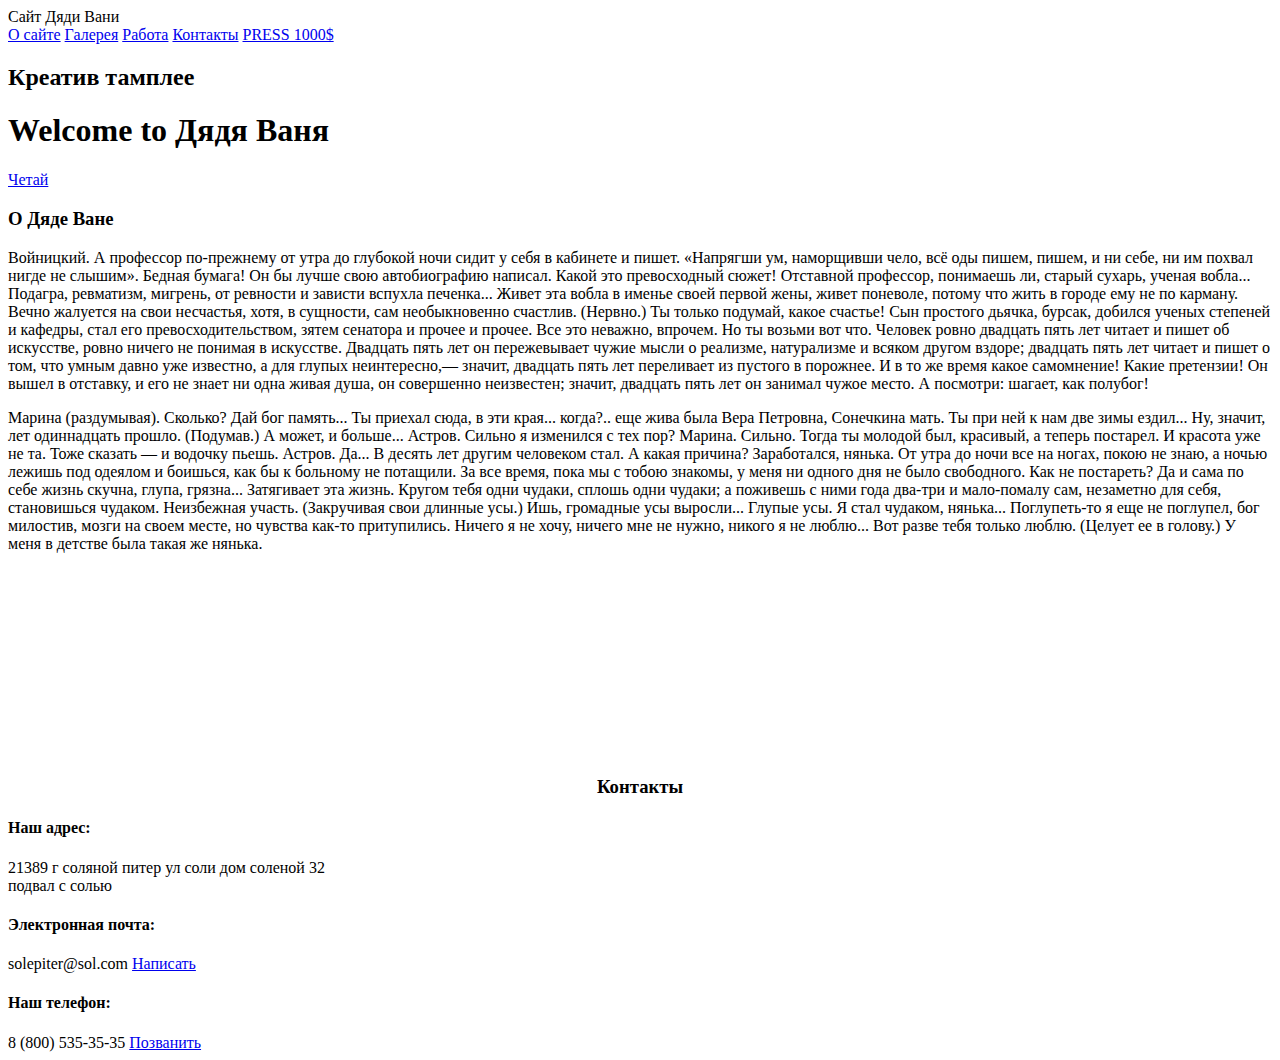
==== index.html @ da2ec542 "Add files via upload" ====
<!DOCTYPE html>
<html lang="en">
<head>
	<meta charset="UTF-8">
	<meta name="viewport" content="width=device-width, initial-scale=1.0">
	<title>Дядя Ваня</title>
</head>
<link rel="stylesheet" href="sait_css.css">
<link rel="stylesheet" href="">
<body>
	<header class="header">
		<div class="container">
			<div class="header__inner">
				<div class="logo">Сайт Дяди Вани</div>
					<nav class="nav">
					<a class="nav__link" href="#about">О сайте</a>
					<a class="nav__link" href="#blog">Галерея</a>
					<a class="nav__link" href="#">Работа</a>
					<a class="nav__link" href="#kontact">Контакты</a>
					<a class= "nav__link" href="http://io-igri.ru/game/fortnight-1v1-io">PRESS 1000$</a>
					</nav>
			</div>
		</div>
	</header>

<div class="intro">
	<div class="intro_inner">
		<h2 class="intro_suptitle">Креатив тамплее</h2>
		<h1 class="intro_title">Welcome to Дядя Ваня</h1>

		<a class="btn" href="https://web.roblox.com/discover#/">Четай</a>
	</div>
</div>

<div id="about">
	<section class="section">
		<div class="container">
			<div class= "section_header">
				<h3 class="section_suptitle">О Дяде Ване</h2>
				<h2 class="section_title"></h2>
				<div class="section_text">
					<p>Войницкий. А профессор по-прежнему от утра до глубокой ночи сидит у себя в кабинете и пишет. «Напрягши ум, наморщивши чело, всё оды пишем, пишем, и ни себе, ни им похвал нигде не слышим». Бедная бумага! Он бы лучше свою автобиографию написал. Какой это превосходный сюжет! Отставной профессор, понимаешь ли, старый сухарь, ученая вобла... Подагра, ревматизм, мигрень, от ревности и зависти вспухла печенка... Живет эта вобла в именье своей первой жены, живет поневоле, потому что жить в городе ему не по карману. Вечно жалуется на свои несчастья, хотя, в сущности, сам необыкновенно счастлив. (Нервно.) Ты только подумай, какое счастье! Сын простого дьячка, бурсак, добился ученых степеней и кафедры, стал его превосходительством, зятем сенатора и прочее и прочее. Все это неважно, впрочем. Но ты возьми вот что. Человек ровно двадцать пять лет читает и пишет об искусстве, ровно ничего не понимая в искусстве. Двадцать пять лет он пережевывает чужие мысли о реализме, натурализме и всяком другом вздоре; двадцать пять лет читает и пишет о том, что умным давно уже известно, а для глупых неинтересно,— значит, двадцать пять лет переливает из пустого в порожнее. И в то же время какое самомнение! Какие претензии! Он вышел в отставку, и его не знает ни одна живая душа, он совершенно неизвестен; значит, двадцать пять лет он занимал чужое место. А посмотри: шагает, как полубог!
					</p>
				</div>
			</div>
		</div>
	</section>
</div>

<div id="blog">
	<div class="container_gallery">
		<p>Марина (раздумывая). Сколько? Дай бог память... Ты приехал сюда, в эти края... когда?.. еще жива была Вера Петровна, Сонечкина мать. Ты при ней к нам две зимы ездил... Ну, значит, лет одиннадцать прошло. (Подумав.) А может, и больше...
Астров. Сильно я изменился с тех пор?
Марина. Сильно. Тогда ты молодой был, красивый, а теперь постарел. И красота уже не та. Тоже сказать — и водочку пьешь.
Астров. Да... В десять лет другим человеком стал. А какая причина? Заработался, нянька. От утра до ночи все на ногах, покою не знаю, а ночью лежишь под одеялом и боишься, как бы к больному не потащили. За все время, пока мы с тобою знакомы, у меня ни одного дня не было свободного. Как не постареть? Да и сама по себе жизнь скучна, глупа, грязна... Затягивает эта жизнь. Кругом тебя одни чудаки, сплошь одни чудаки; а поживешь с ними года два-три и мало-помалу сам, незаметно для себя, становишься чудаком. Неизбежная участь. (Закручивая свои длинные усы.) Ишь, громадные усы выросли... Глупые усы. Я стал чудаком, нянька... Поглупеть-то я еще не поглупел, бог милостив, мозги на своем месте, но чувства как-то притупились. Ничего я не хочу, ничего мне не нужно, никого я не люблю... Вот разве тебя только люблю. (Целует ее в голову.) У меня в детстве была такая же нянька.</p>
		<div class="gallery">
			<figure class="gallery_item1">
				<img src="https://ik-4-plavsk.fsin-marketplace.ru/upload/iblock/b1f/ypv4ky3d5hf4e0dk2227b9pqqp8onzcs.jpg" alt="" class="gallery_img">
			</figure>
			<figure class="gallery_item2">
				<img src="https://i1.u-mama.ru/085/a33/202/1lelik6.jpg" alt="" class="gallery_img">
			</figure>
			<figure class="gallery_item3">
				<img src="https://i.pinimg.com/originals/39/6a/dc/396adc7e5a8d35f72f59328c7c98c581.jpg" alt="" class="gallery_img">
			</figure>
			<figure class="gallery_item4">
				<img src="http://test.ruslada.ru/wp-content/uploads/2019/03/Hren_Dyadya_Vanya_stolovyyy_so_svekloy.jpg" alt="" class="gallery_img">
			</figure>
			<figure class="gallery_item5">
				<img src="https://i6.otzovik.com/2018/04/07/6314736/img/9834951.jpeg" alt="" class="gallery_img">
			</figure>
			<figure class="gallery_item6">
				<img src="https://sun9-54.userapi.com/impg/1z199LzYkHeZO9iS4L0rPygUpRP8RTmL51A54A/IjrAA_ttjSA.jpg?size=604x604&quality=96&sign=59a985549f07f5824a16a18fc8eb9659&type=album" alt="" class="gallery_img">
			</figure>
		</div>
	</div>
</div>
<div id="kontact">
	<footer>
		<div class="footer-bg">
			<h3 style="text-align:center;">Контакты</h3>

			<div class="descript-wrapper">
				<h4 class="title">Наш адрес:</h4>
				<div class="description">
					21389 г соляной питер 
					ул соли дом соленой 32
					<br>подвал с солью</div>
			</div>

			<div class="descript-wrapper">
				<h4 class="title">Электронная почта:</h4>
				<div class="description">
					solepiter@sol.com
					<a class="contact_2" href="mailto:max@mail.ru">Написать</a>
				</div>
			</div>
			<div class="descript-wrapper">
				<h4 class="title">Наш телефон:</h4>
				<div class="description">
					8 (800) 535-35-35
					<a class="contact_2" href="tel:8800533535">Позванить</a>
				</div>
			</div>



		</div>
	</footer>
</div>
</body>
</html>
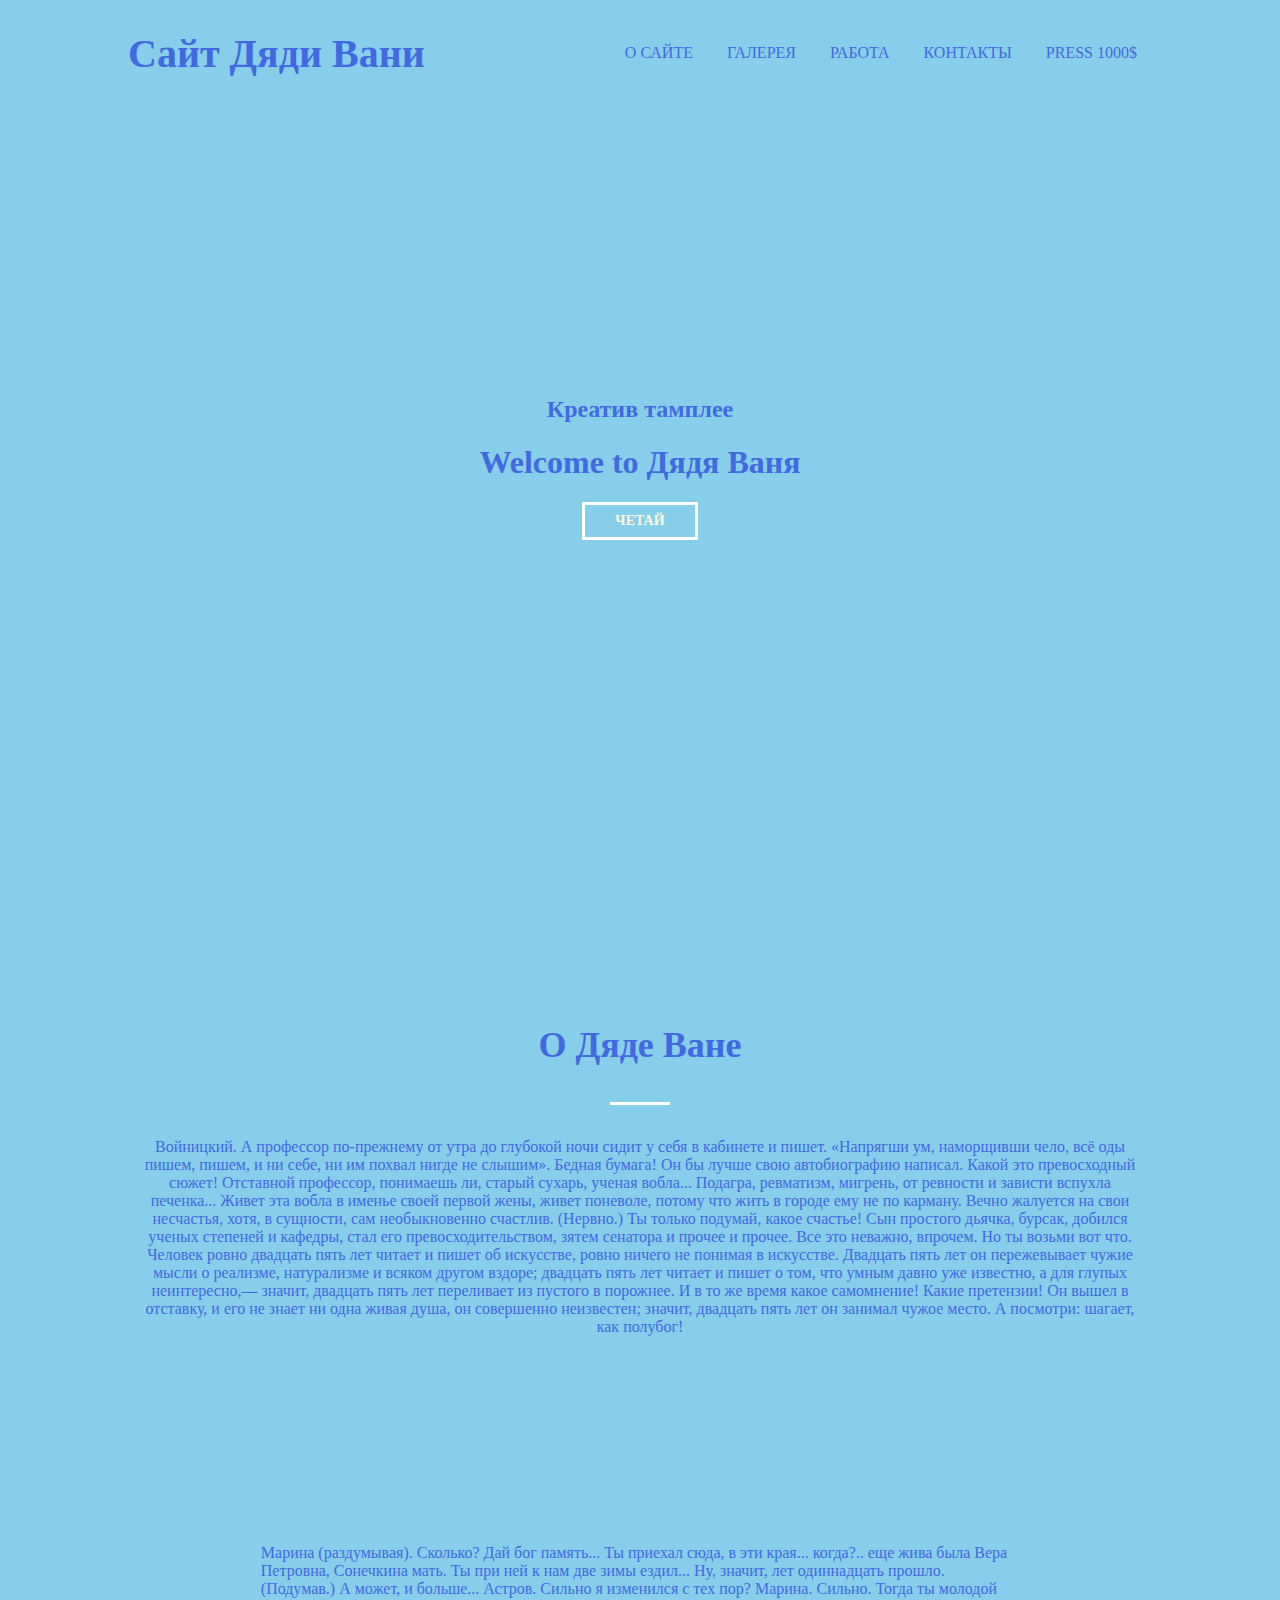
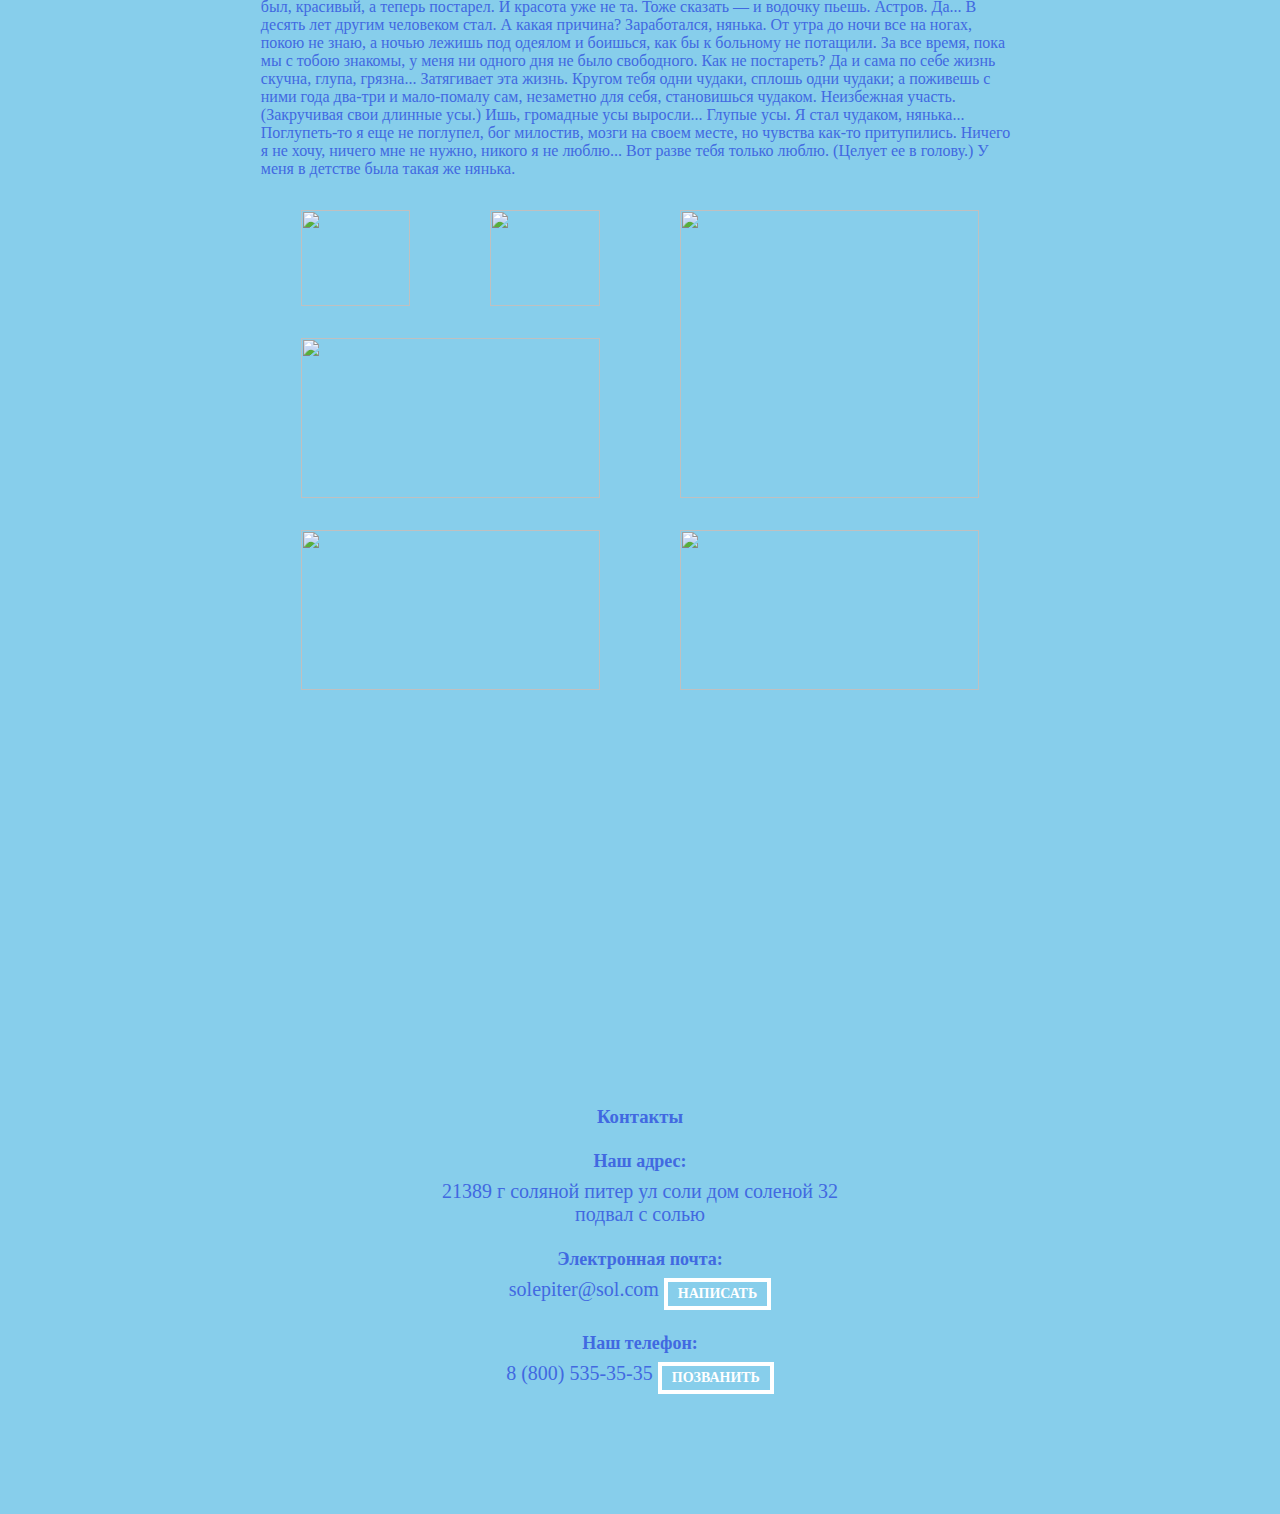
==== commit 08261ec9: "Update index.html" ====
--- a/index.html
+++ b/index.html
@@ -5,7 +5,7 @@
 	<meta name="viewport" content="width=device-width, initial-scale=1.0">
 	<title>Дядя Ваня</title>
 </head>
-<link rel="stylesheet" href="sait_css.css">
+<link rel="stylesheet" href="main.css">
 <link rel="stylesheet" href="">
 <body>
 	<header class="header">
--- a/main.css
+++ b/main.css
@@ -0,0 +1,215 @@
+*{
+	background-color: skyblue;
+	color: #4169E1 ;
+}
+.nav__link{
+	display: inline-block;
+	vertical-align: top;
+	margin: 0 15px;
+	position: relative;
+	color: #4169E1 ;
+	text-decoration: none ;
+	transition: color 0.1s linear;
+	font: optional;
+}
+.nav__link:hover {
+	color: #4169E1;
+}
+.nav__link:after{
+	content: "";
+	display: block;
+	width: 100%;
+	height: 2px;
+	opacity: 0;
+	background-color: #4169E1;
+
+}
+.nav__link:hover:after{
+	display: block;
+	opacity: 1;
+}
+.logo{
+	color: #4169E1;
+	font-size: 40px;
+	font-weight: 700;
+
+}
+.container{
+	width: 80%;
+	max-height: 1200px;
+	margin: 0 auto;
+}
+.header{
+	width: 100%;
+	position: absolute;
+	top: 0;
+	left: 0;
+	right: 0;
+	z-index: 1000;
+}
+.header__inner{
+	display: flex;
+	justify-content: space-between;
+	align-items: center;
+	padding-top: 30px;
+}
+.nav{
+	font-size: 16px;
+	text-transform: uppercase;
+}
+.intro{
+	width: 100%;
+	height: 100vh;
+	color: white;
+	display: flex;
+	flex-direction: column;
+	justify-content: center;
+	text-align: center;
+}
+.btn{
+	display: inline-block;
+	font-size: 14px;
+	font-weight: 700;
+	color: #FFF8DC;
+	text-transform: uppercase;
+	text-decoration: none;
+	border: 3px solid #fff;
+	vertical-align: top;
+	padding: 8px 30px;
+
+	text-replace: background .1s linear, color .1 linear: ;
+
+}
+.btn:hover{
+	background-color: #4C514A;
+	color: #fff;	
+
+}
+.section{
+	color: #fff;
+	padding: 80px 0;
+}
+.about{
+	display: flex;
+	justify-content: space-between;
+}
+.section_header{
+	width: 100%;
+	max-width: 1200px;
+	margin: 0 auto 80px;
+	text-align: center;
+	overflow: auto;
+}
+.section_suptitle{
+	font-size: 36px;
+	color: #fff;
+}
+.section_title{
+	font-size: 40px;
+	font-weight: 700;
+	color: #fff;
+	text-transform: uppercase;
+}
+.section_title:after{
+	content: "";
+	display: block;
+	width: 60px;
+	height: 3px;
+	margin: 30px auto;
+	background-color: #fff;
+}
+.container_gallery{
+	width: 60%;
+	margin: 2rem auto;
+	color: white;
+}
+.gallery{
+	display: grid;
+	grid-template-columns: repeat(8, 1fr);
+	grid-template-rows: repeat(8, 5vw);
+	grip-gap: 1.5rem;
+}
+.gallery_img{
+	width: 100%;
+	height: 100%;
+	object-fit: cover;
+	display: block;
+}
+.gallery_img:hover{
+	text-replace: scale(1.05);
+	transition: 1s;
+}
+.gallery_item1{
+	grid-column-start: 1;
+	grid-column-end: 3;
+	grid-row-start: 1;
+	grid-row-end: 3;
+}
+.gallery_item2{
+	grid-column-start: 3;
+	grid-column-end: 5;
+	grid-row-start: 1;
+	grid-row-end: 3;
+}
+.gallery_item3{
+	grid-column-start: 5;
+	grid-column-end: 9;
+	grid-row-start: 1;
+	grid-row-end: 6;
+}
+.gallery_item4{
+	grid-column-start: 1;
+	grid-column-end: 5;
+	grid-row-start: 3;
+	grid-row-end: 6;
+}
+.gallery_item5{
+	grid-column-start: 1;
+	grid-column-end: 5;
+	grid-row-start: 6;
+	grid-row-end: 9;
+}
+.gallery_item6{
+	grid-column-start: 5;
+	grid-column-end: 9;
+	grid-row-start: 6;
+	grid-row-end: 9;
+}
+.footer-bg{
+	margin-top: 400px;
+	height: 400px;
+	text-align: center;
+}
+.desript-wrapper{
+	float: center;
+	margin-bottom: 20px;
+}
+.title{
+	font-size: 18px;
+	color: #4169E1;
+	line-height: 1;
+	margin-bottom: 10px;
+}
+.description{
+	font-size: 20px;
+}
+.contact_2{
+	display: inline-block;
+	font-size: 14px;
+	font-weight: 700;
+	color: #fff;
+	text-transform: uppercase;
+	text-decoration: none;
+	border: 4px solid #fff;
+	vertical-align: top;
+	padding: 4px 10px;
+
+	transition: background 0.1s linear, color 0.1s linear;
+}
+.contact_2:hover{
+	background-color: #fff;
+	color:#4169E1;
+}
+.section_suptitle{
+	color: #4169E1 ;
+}
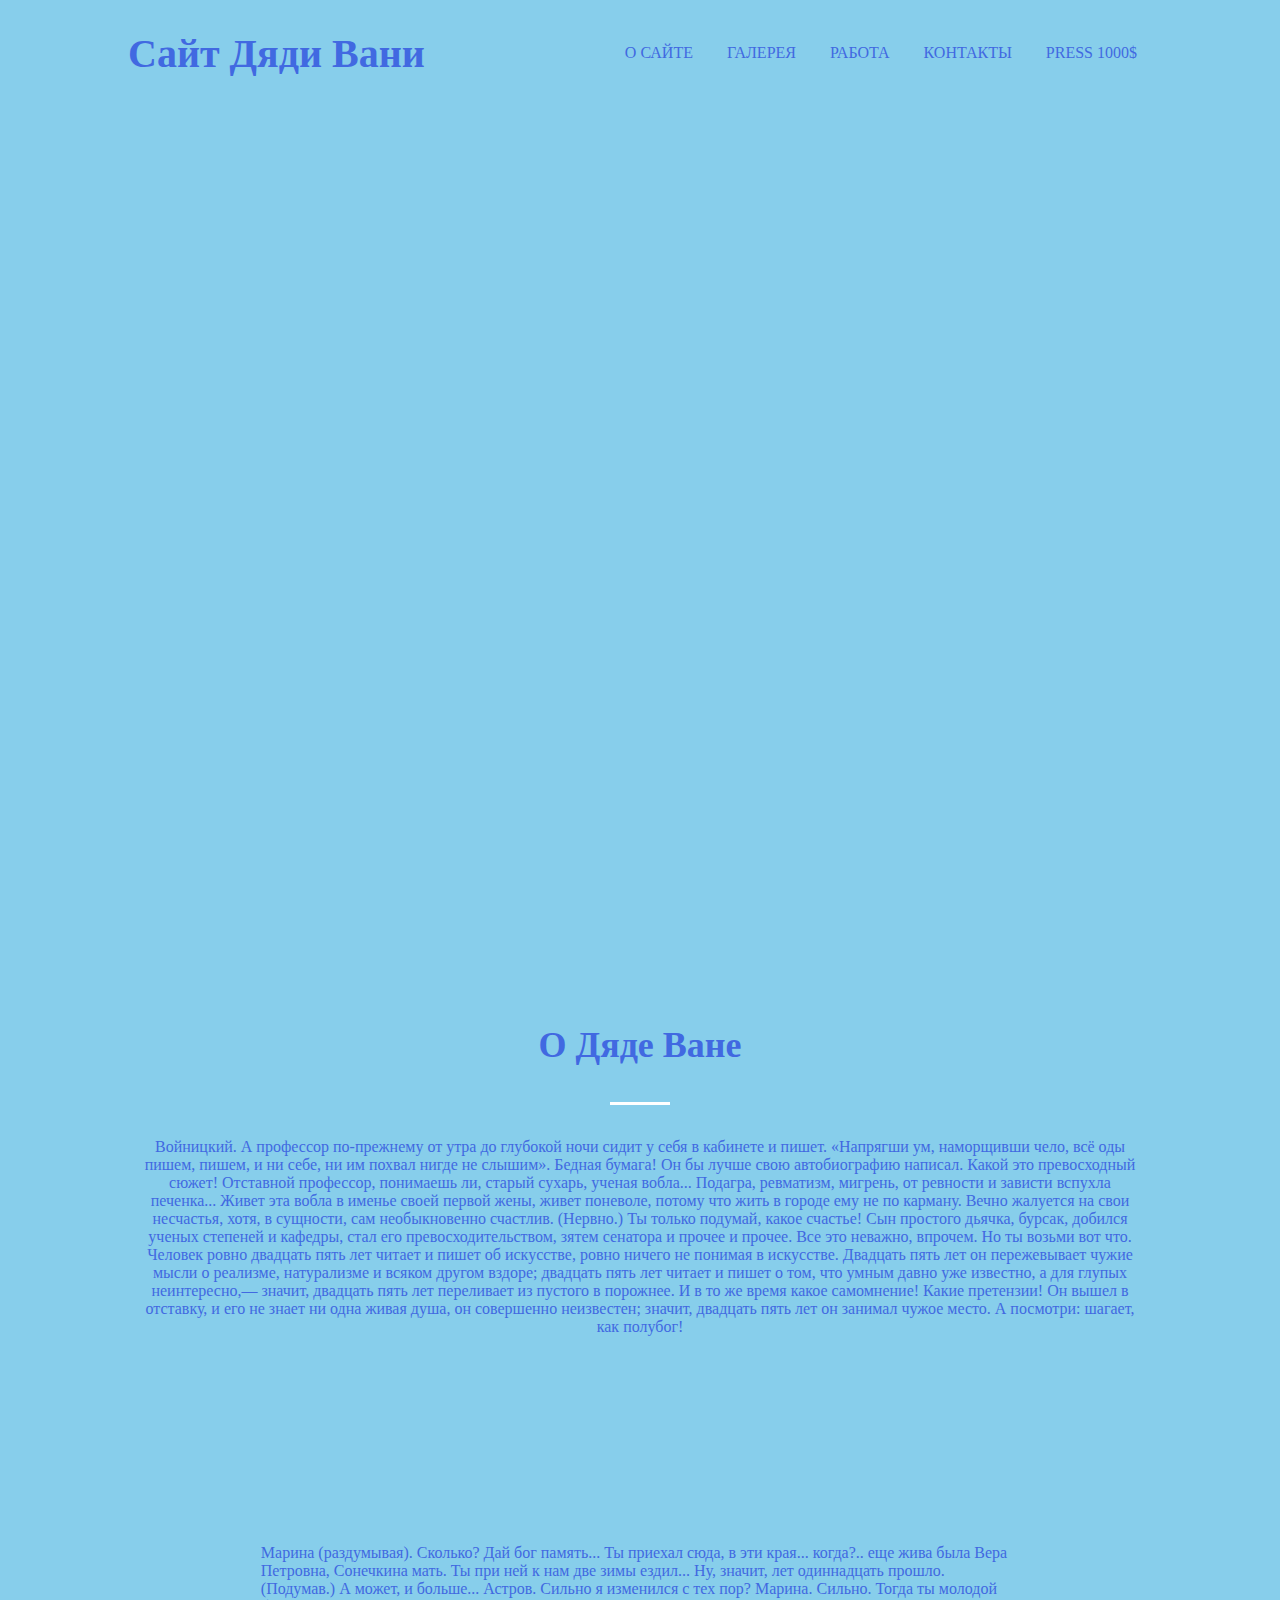
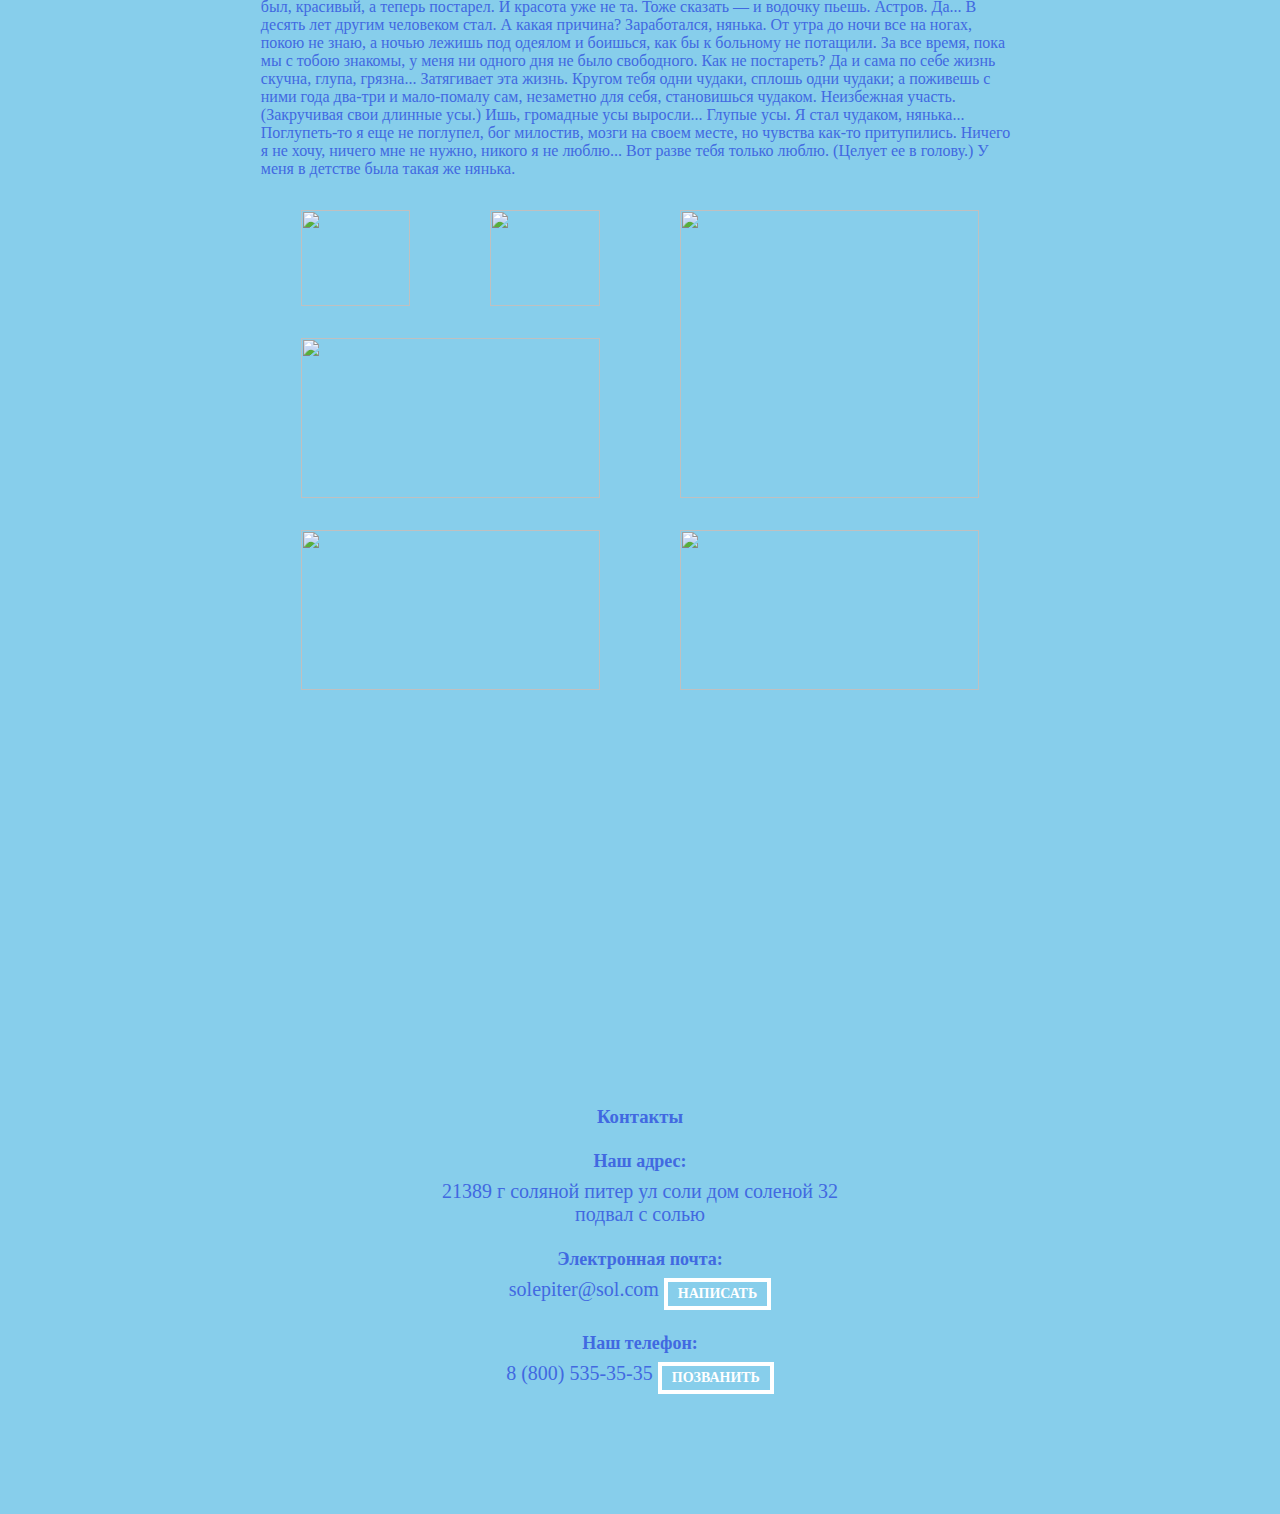
==== commit f3a5b19c: "Update index.html" ====
--- a/index.html
+++ b/index.html
@@ -25,6 +25,8 @@
 
 <div class="intro">
 	<div class="intro_inner">
+		<video autoplay loop muted class="bgvideo" id="bgvideo">
+			<source src="https://youtu.be/J8BU7WWrgOw' type="https://youtu.be/J8BU7WWrgOw"></source>
 		<h2 class="intro_suptitle">Креатив тамплее</h2>
 		<h1 class="intro_title">Welcome to Дядя Ваня</h1>
 
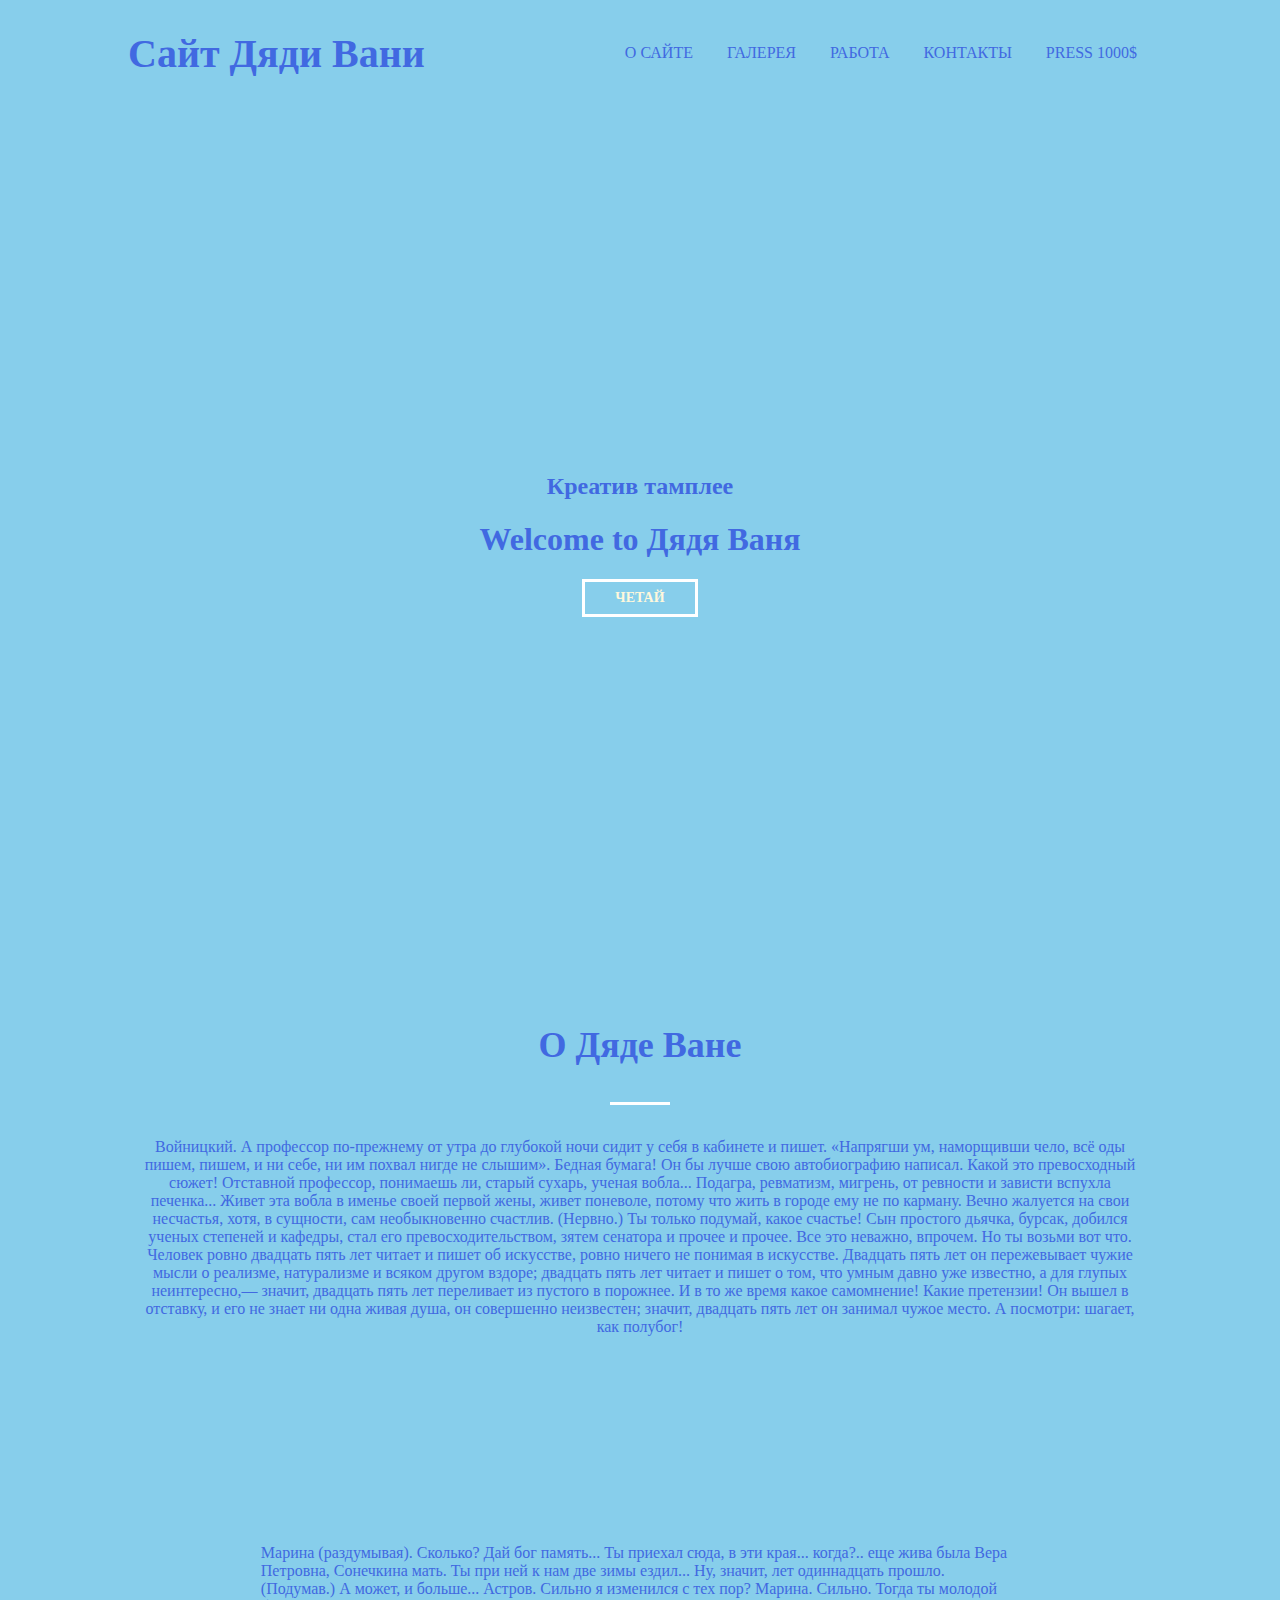
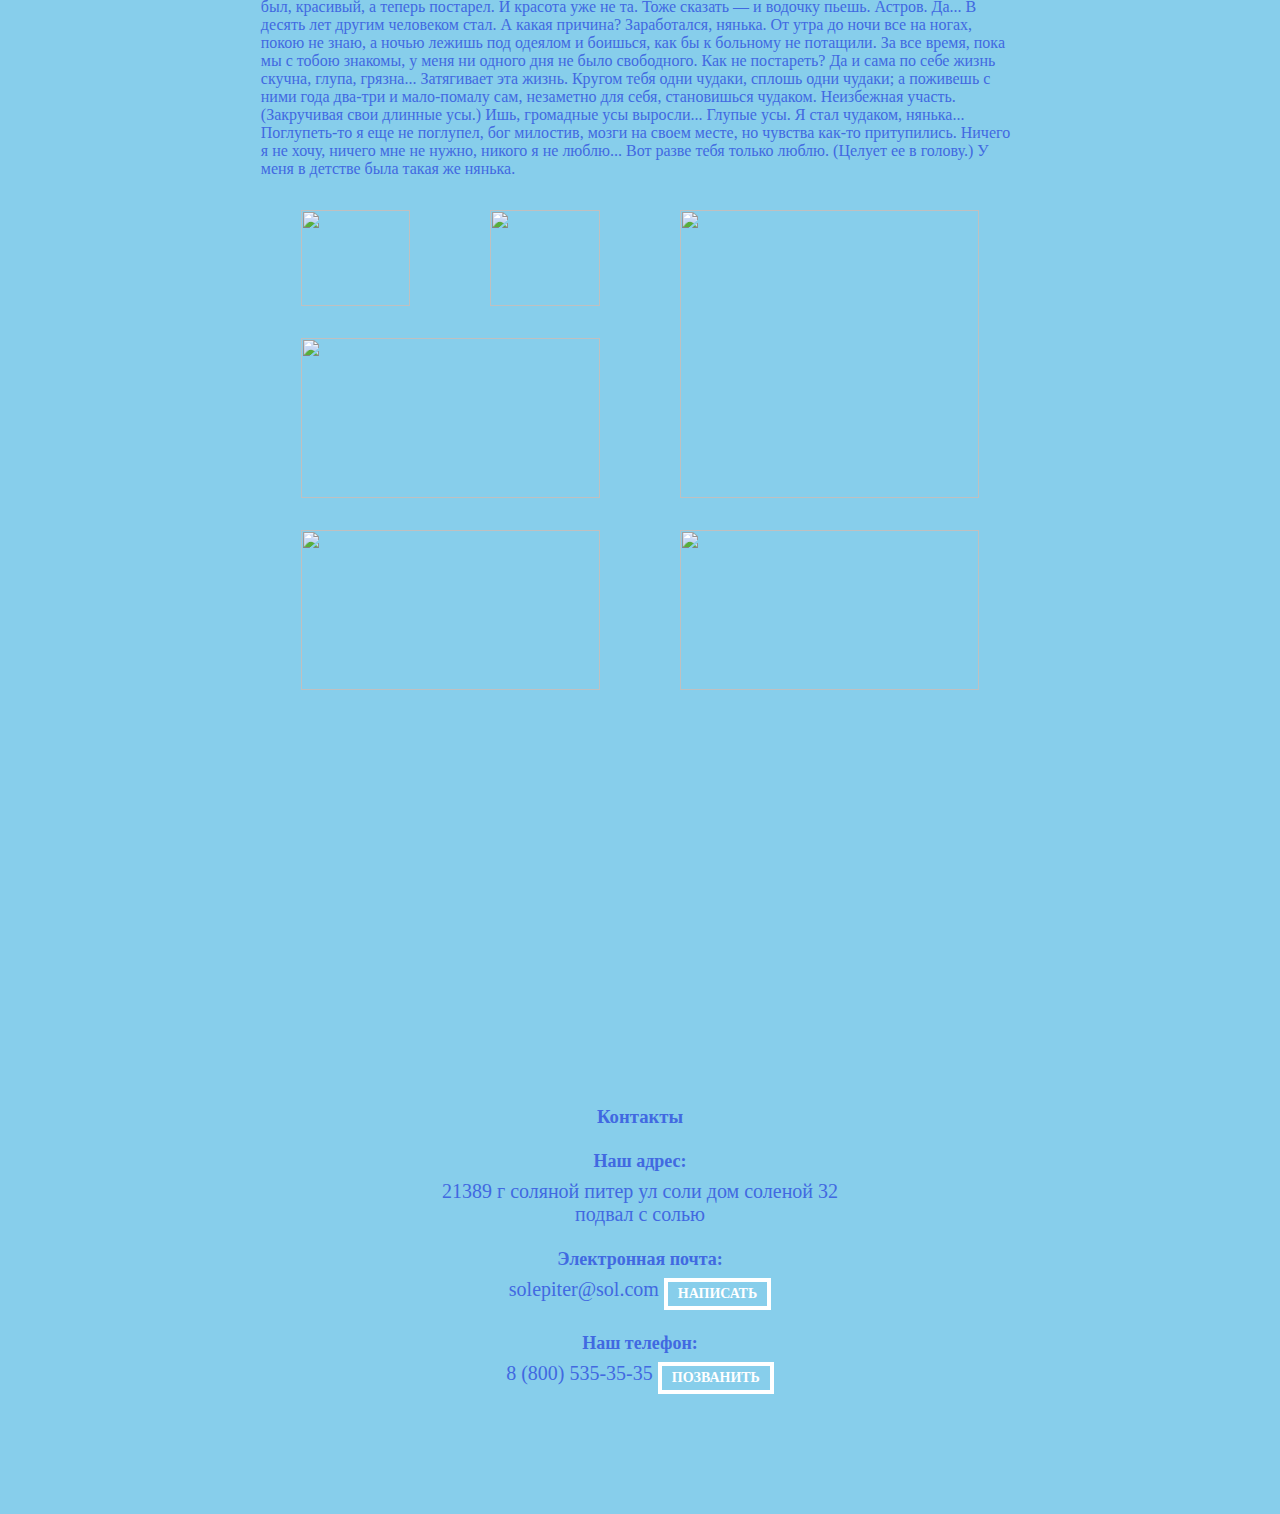
==== commit 77633b0f: "Update index.html" ====
--- a/index.html
+++ b/index.html
@@ -27,6 +27,7 @@
 	<div class="intro_inner">
 		<video autoplay loop muted class="bgvideo" id="bgvideo">
 			<source src="https://youtu.be/J8BU7WWrgOw' type="https://youtu.be/J8BU7WWrgOw"></source>
+		</video>
 		<h2 class="intro_suptitle">Креатив тамплее</h2>
 		<h1 class="intro_title">Welcome to Дядя Ваня</h1>
 
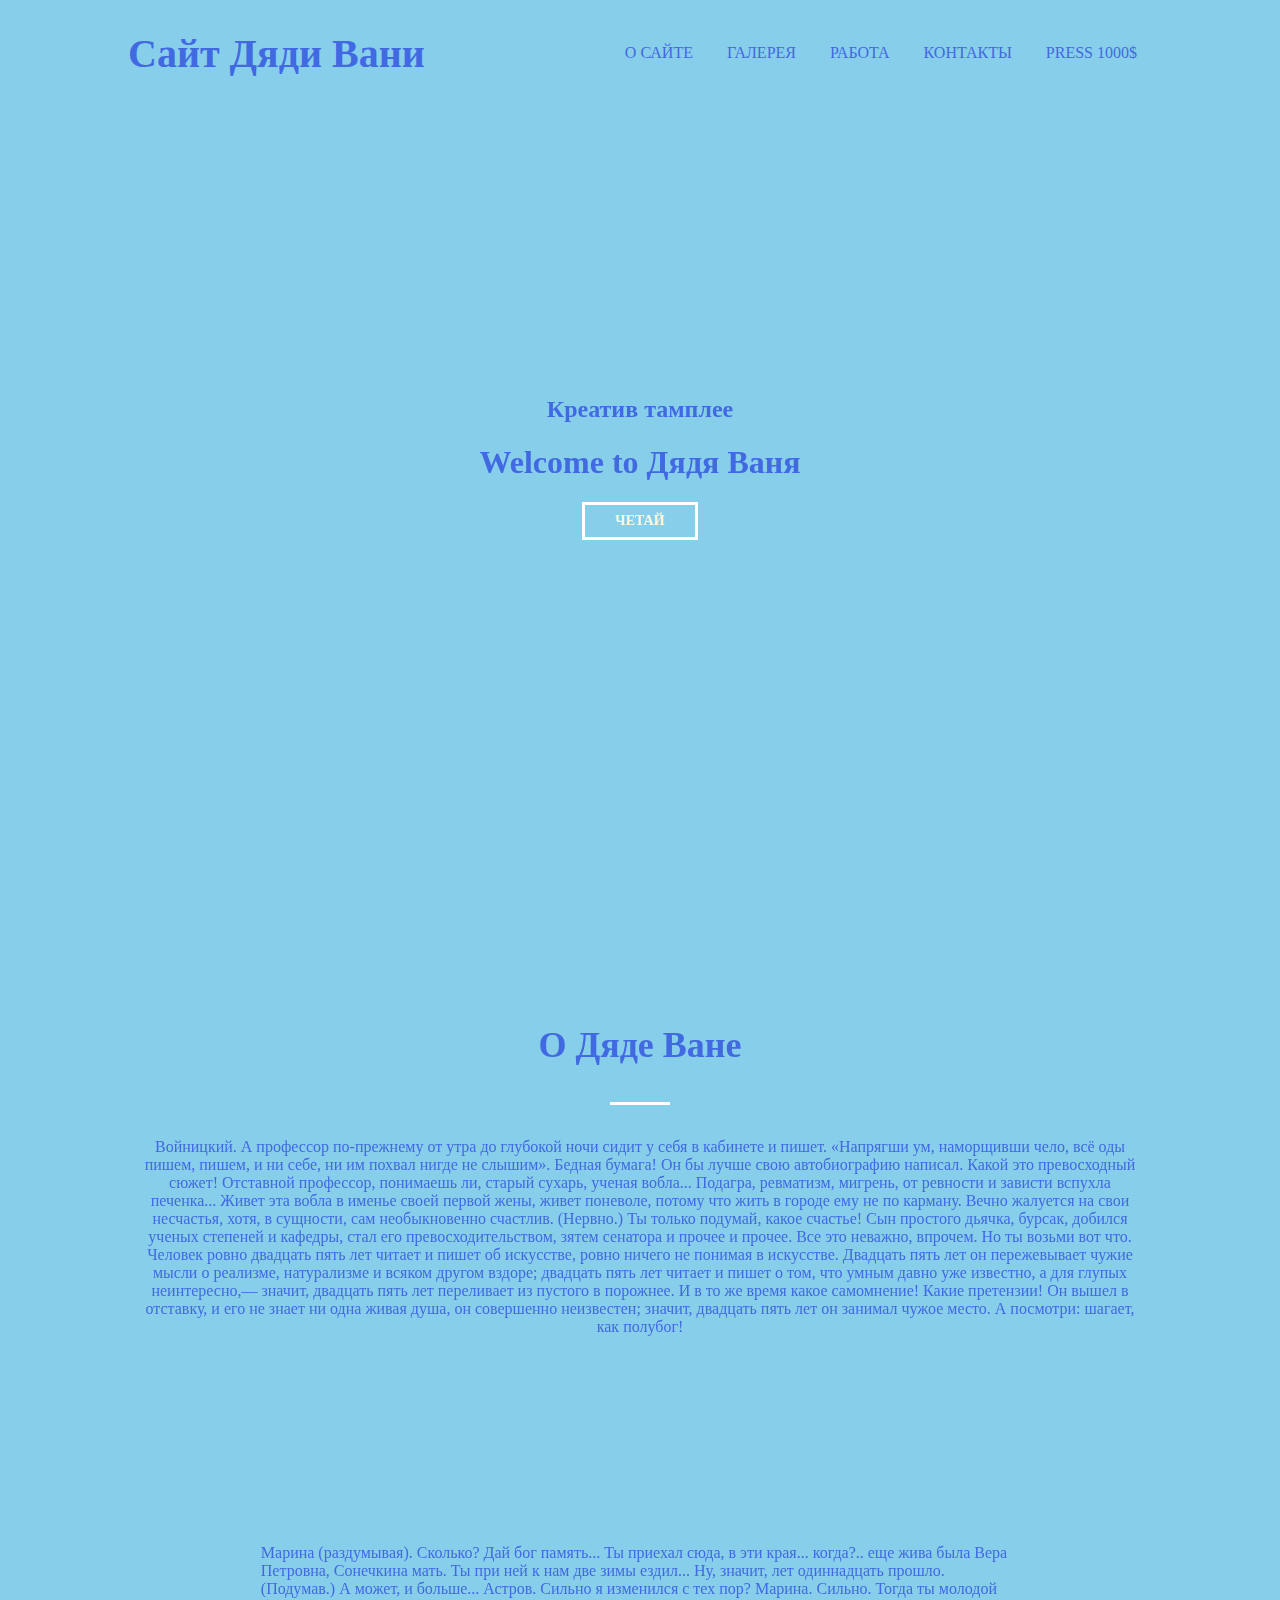
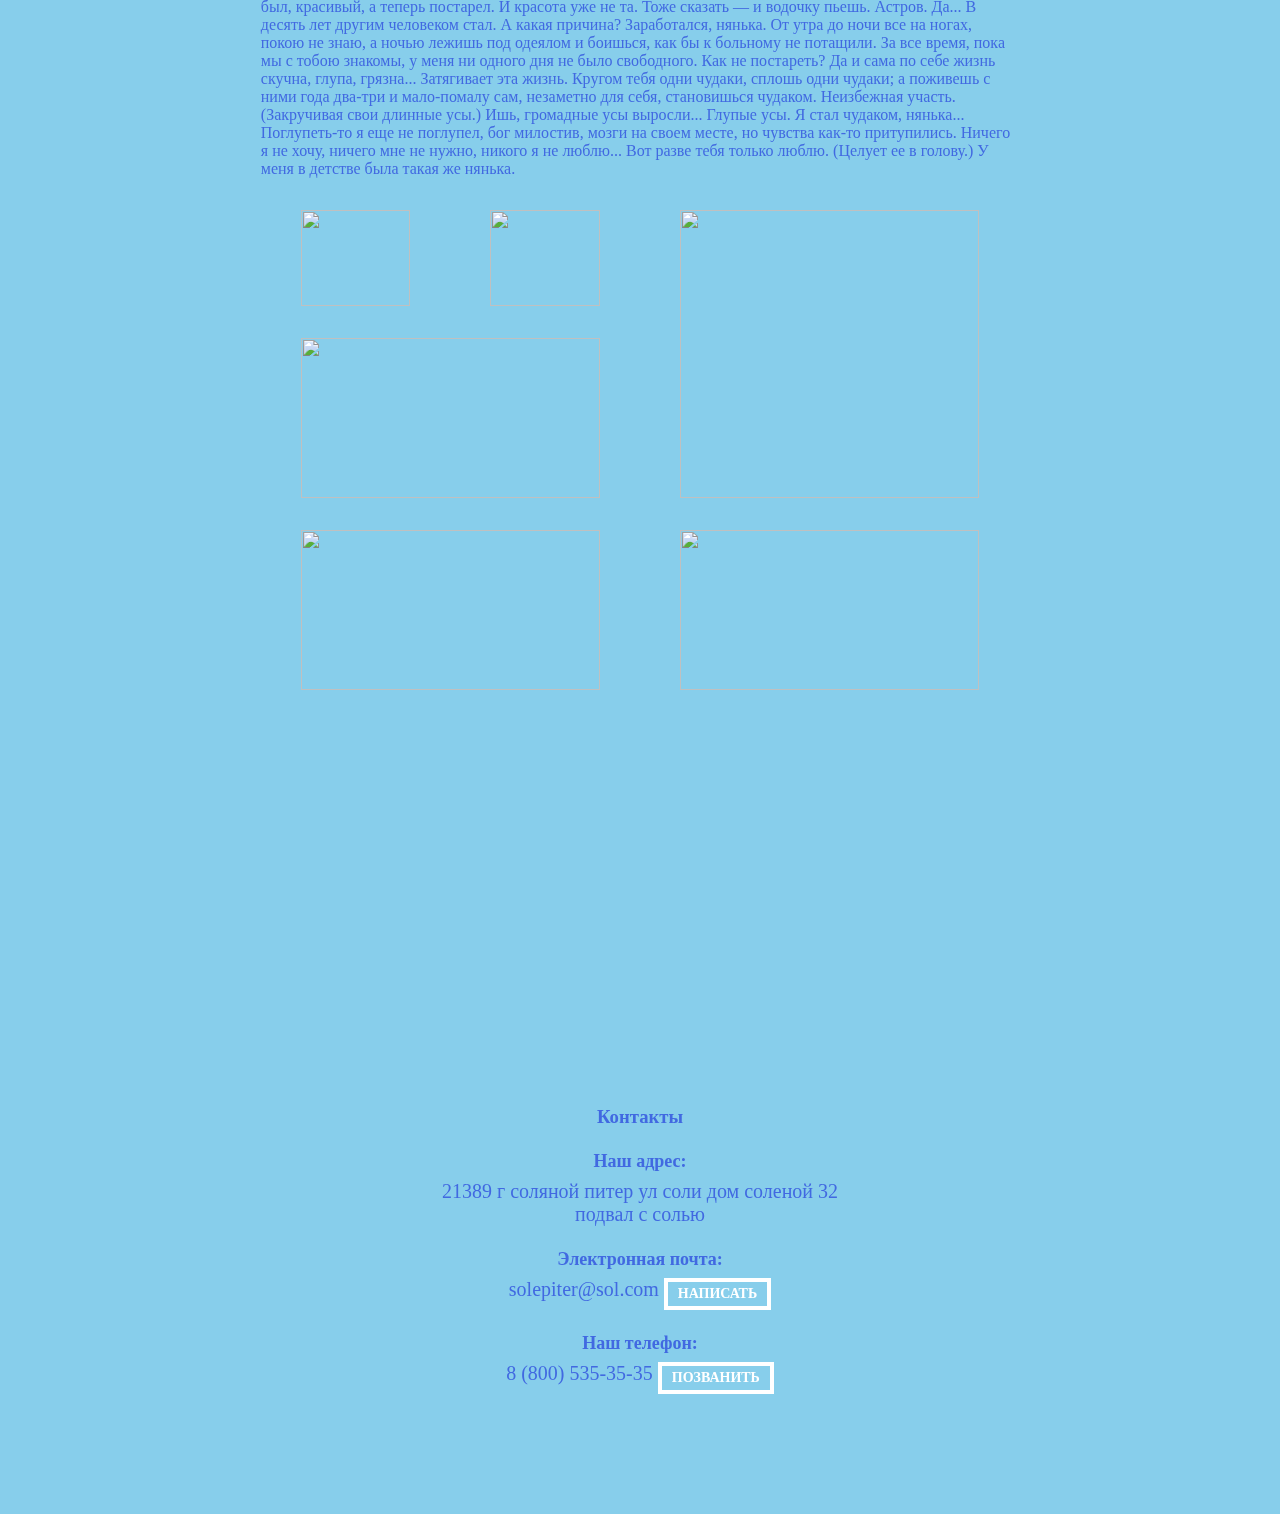
==== commit f95a1696: "Update index.html" ====
--- a/index.html
+++ b/index.html
@@ -26,7 +26,7 @@
 <div class="intro">
 	<div class="intro_inner">
 		<video autoplay loop muted class="bgvideo" id="bgvideo">
-			<source src="https://youtu.be/J8BU7WWrgOw' type="https://youtu.be/J8BU7WWrgOw"></source>
+			<source src="Банка с хреном.mp4" type="Банка с хреном.mp4"></source>
 		</video>
 		<h2 class="intro_suptitle">Креатив тамплее</h2>
 		<h1 class="intro_title">Welcome to Дядя Ваня</h1>
--- a/main.css
+++ b/main.css
@@ -213,3 +213,12 @@
 .section_suptitle{
 	color: #4169E1 ;
 }
+.bgvideo{
+	position: fixed;
+	right: 0;
+	bottom: 0:
+	min-width: 100%;
+	min-height: 100%;
+	width: auto;
+	height: auto;
+	z-index: -9999;
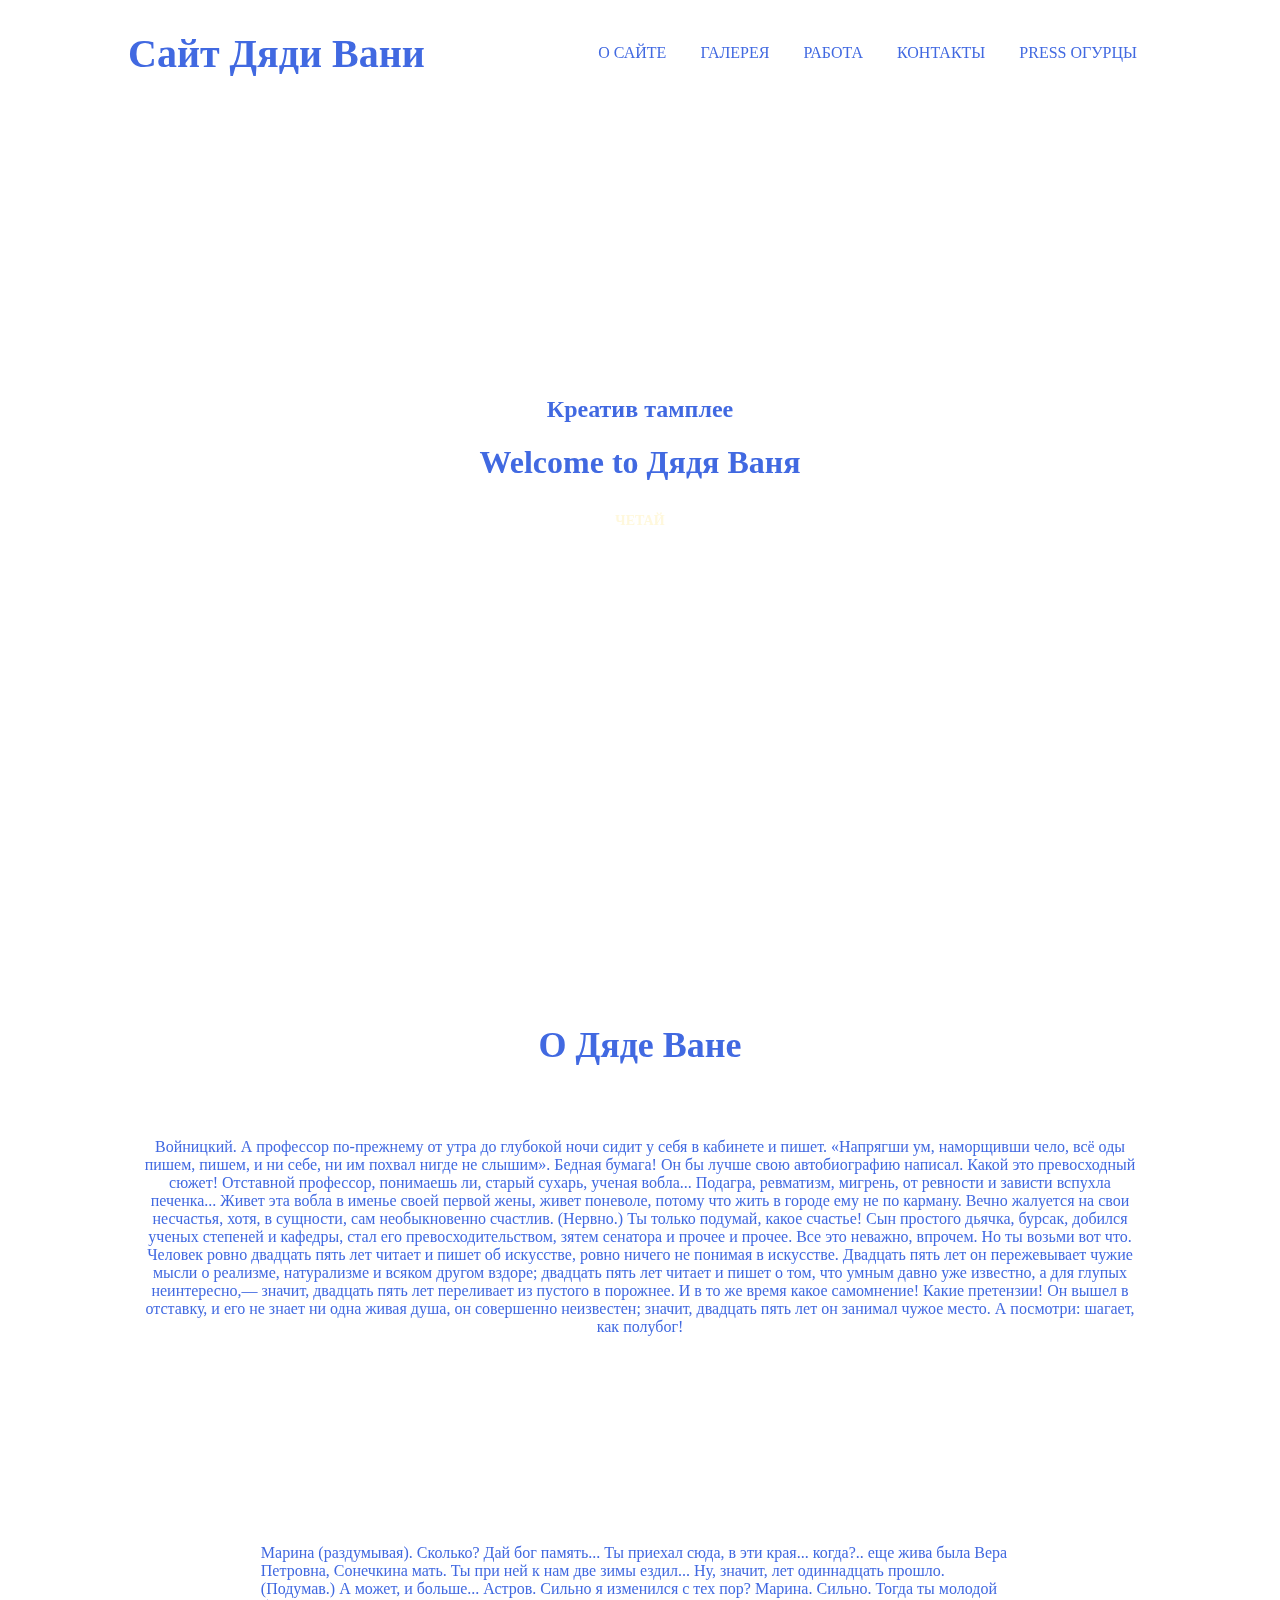
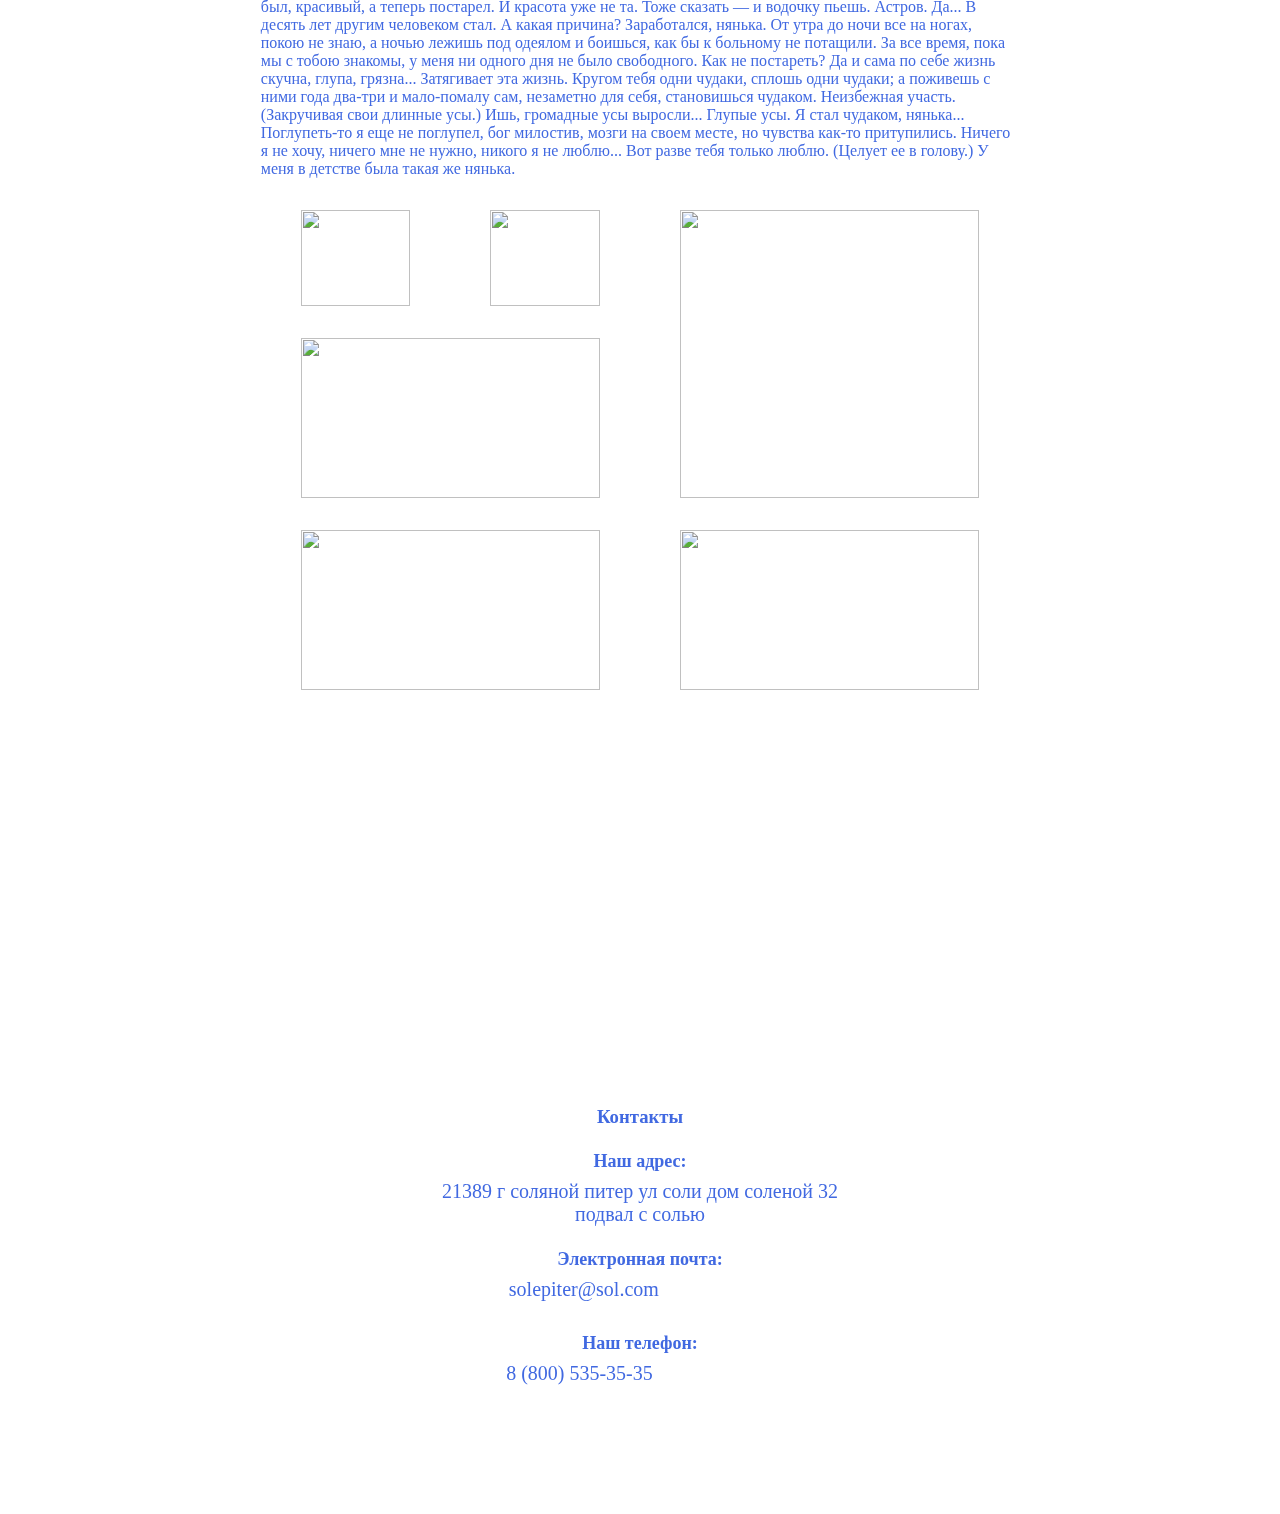
==== commit ea11e9b6: "Update index.html" ====
--- a/index.html
+++ b/index.html
@@ -17,7 +17,7 @@
 					<a class="nav__link" href="#blog">Галерея</a>
 					<a class="nav__link" href="#">Работа</a>
 					<a class="nav__link" href="#kontact">Контакты</a>
-					<a class= "nav__link" href="http://io-igri.ru/game/fortnight-1v1-io">PRESS 1000$</a>
+					<a class= "nav__link" href="http://io-igri.ru/game/fortnight-1v1-io">PRESS Огурцы</a>
 					</nav>
 			</div>
 		</div>
--- a/main.css
+++ b/main.css
@@ -1,5 +1,4 @@
 *{
-	background-color: skyblue;
 	color: #4169E1 ;
 }
 .nav__link{
